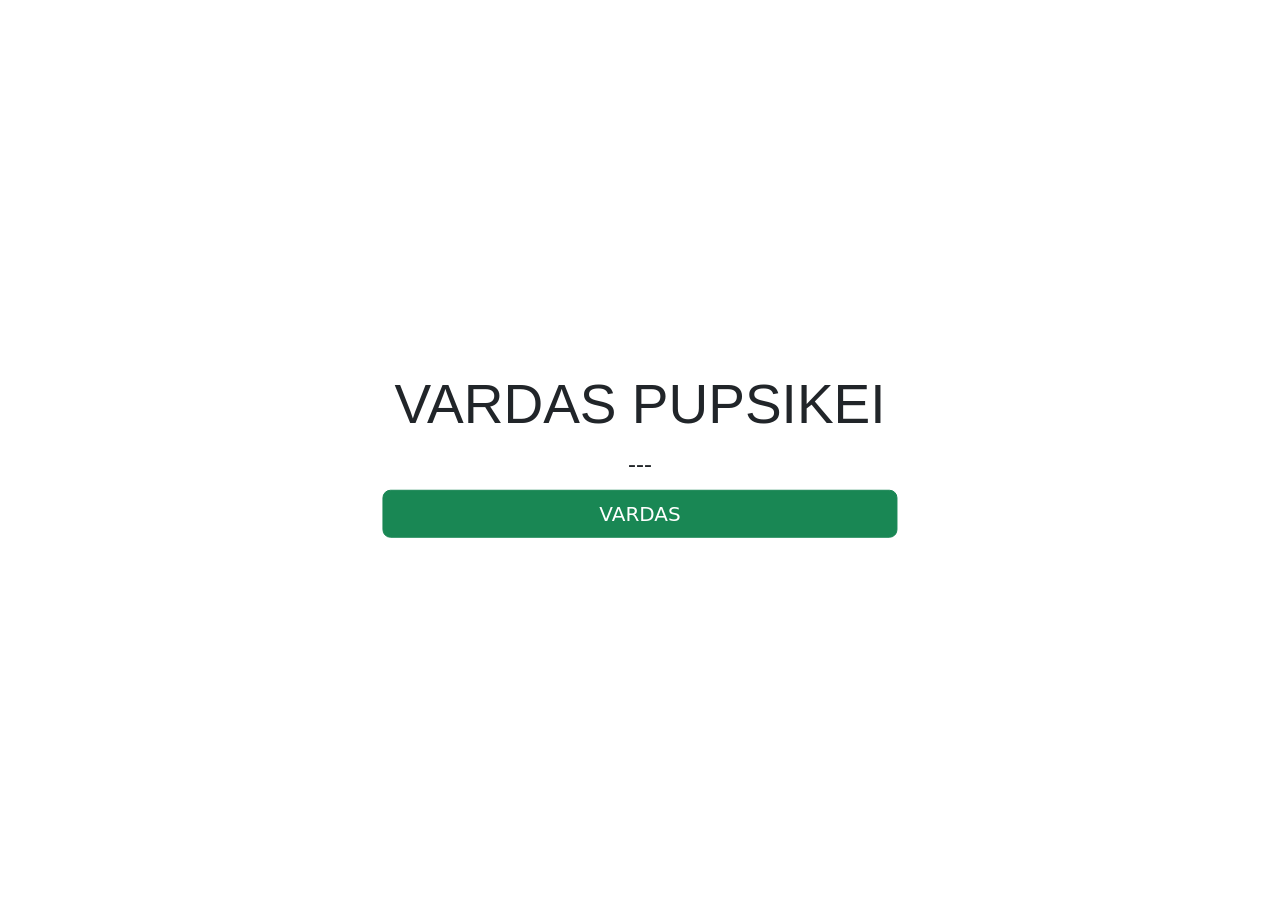
==== index.html @ 73f168c3 "fghfewr" ====
<!DOCTYPE html>
	<html>

	<head>

		<!-- Bootsrap -->
		<link href="https://cdn.jsdelivr.net/npm/bootstrap@5.0.0-beta2/dist/css/bootstrap.min.css" rel="stylesheet" integrity="sha384-BmbxuPwQa2lc/FVzBcNJ7UAyJxM6wuqIj61tLrc4wSX0szH/Ev+nYRRuWlolflfl" crossorigin="anonymous">
		
		<script src="https://cdn.jsdelivr.net/npm/bootstrap@5.0.0-beta2/dist/js/bootstrap.bundle.min.js" integrity="sha384-b5kHyXgcpbZJO/tY9Ul7kGkf1S0CWuKcCD38l8YkeH8z8QjE0GmW1gYU5S9FOnJ0" crossorigin="anonymous"></script>

		<link rel="stylesheet" type="text/css" href="style.css">
		<script src="script.js"></script>

		<title>Vardai Pupsikei</title>

		<meta name="viewport" content="width=device-width, initial-scale=1.0">

	</head>
		
	<body>
		
		<div class="position-absolute top-50 start-50 translate-middle">
			
			<div class="container">
				<div class="row">
					<p1 class="text-center headeris">VARDAS PUPSIKEI</p1>
				</div>
			</div>
			
			<div class="container">
				<div class="row">
					<p2 class="text-center atsakymas">---</p2>
				</div>
			</div>	
		
			<div class="container">
				<div class="row mt-2">
					<button onclick="gentxt();" type="button" class="btn btn-success btn-lg">VARDAS</button>
					<!--<button onclick="gentxt();" class="mygtukas">VARDAS</button>-->
				</div>
			</div>	
			
		</div> 

	</body>

	</html>
---- style.css ----
.headeris{
				font-family: sans-serif;
				font-size: 55px;
				text-transform: uppercase;
			}


			.atsakymas{

				font-family: sans-serif;
				font-size: 24px;
				text-transform: uppercase;
			}

			.mygtukas{

				background-color: #615A46; 
  				border: 2px solid #615A46;
 				color: #E6D4A5;
  				padding: 30px 64px;
  				text-align: center;
  				text-decoration: none;
  				display: inline-block;
  				font-size: 24px;
  				border-radius: 5px;

  				transition-duration: 0.2s;

			}

			.mygtukas:hover{

				background-color: #E6D4A5; 
  				border: 2px solid #615A46;
 				color: #615A46;
  				padding: 30px 64px;
  				text-align: center;
  				text-decoration: none;
  				display: inline-block;
  				font-size: 24px;
  				border-radius: 5px;

  				transition-duration: 0.2s;
			}
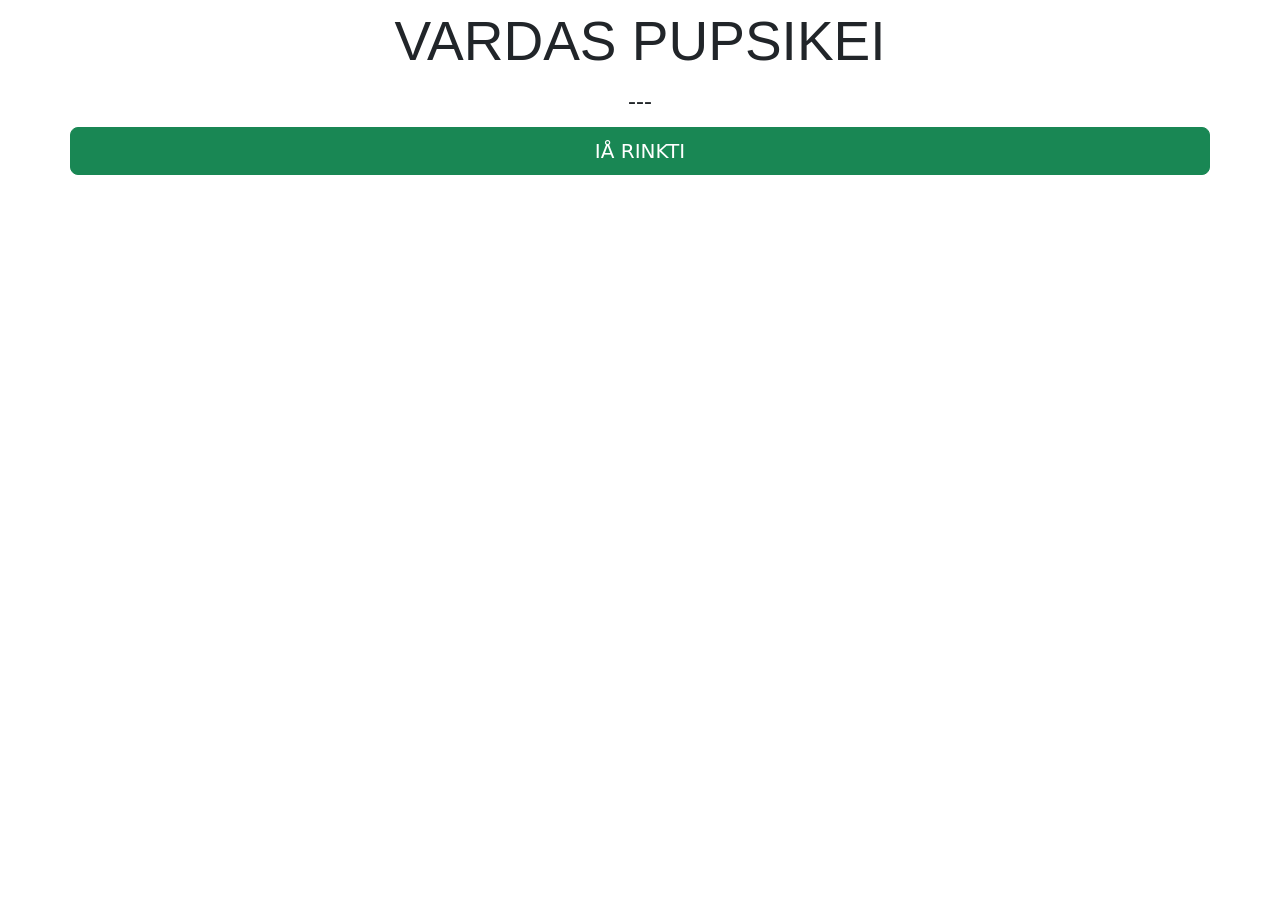
==== commit 8447c8e7: "Update index.html" ====
--- a/index.html
+++ b/index.html
@@ -19,7 +19,7 @@
 		
 	<body>
 		
-		<div class="position-absolute top-50 start-50 translate-middle">
+		<!--<div class="position-absolute top-50 start-50 translate-middle">-->
 			
 			<div class="container">
 				<div class="row">
@@ -35,12 +35,12 @@
 		
 			<div class="container">
 				<div class="row mt-2">
-					<button onclick="gentxt();" type="button" class="btn btn-success btn-lg">VARDAS</button>
+					<button onclick="gentxt();" type="button" class="btn btn-success btn-lg">IŠRINKTI</button>
 					<!--<button onclick="gentxt();" class="mygtukas">VARDAS</button>-->
 				</div>
 			</div>	
 			
-		</div> 
+		<!--</div>-->
 
 	</body>
 
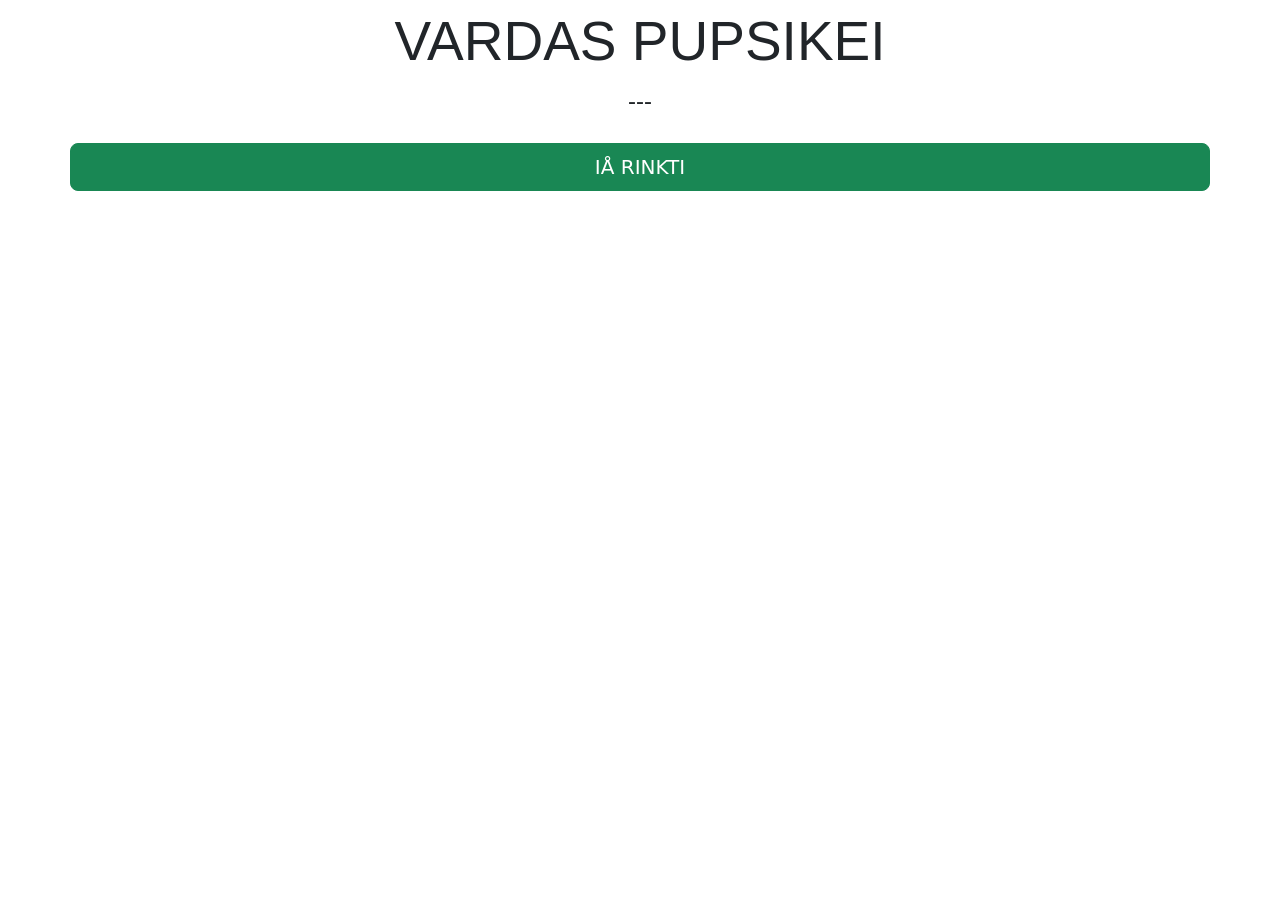
==== commit cad78db6: "taisau" ====
--- a/index.html
+++ b/index.html
@@ -18,30 +18,26 @@
 	</head>
 		
 	<body>
-		
-		<!--<div class="position-absolute top-50 start-50 translate-middle">-->
-			
+
 			<div class="container">
-				<div class="row">
-					<p1 class="text-center headeris">VARDAS PUPSIKEI</p1>
+					<div class="row">
+						<p1 class="text-center headeris">VARDAS PUPSIKEI</p1>
+					</div>
 				</div>
-			</div>
-			
-			<div class="container">
-				<div class="row">
-					<p2 class="text-center atsakymas">---</p2>
-				</div>
-			</div>	
-		
+
+				<div class="container">
+					<div class="row">
+						<p class="text-center atsakymas">---</p>
+					</div>
+				</div>	
+
 			<div class="container">
 				<div class="row mt-2">
 					<button onclick="gentxt();" type="button" class="btn btn-success btn-lg">IŠRINKTI</button>
 					<!--<button onclick="gentxt();" class="mygtukas">VARDAS</button>-->
 				</div>
-			</div>	
-			
-		<!--</div>-->
-
+			</div>
+				
 	</body>
 
 	</html>
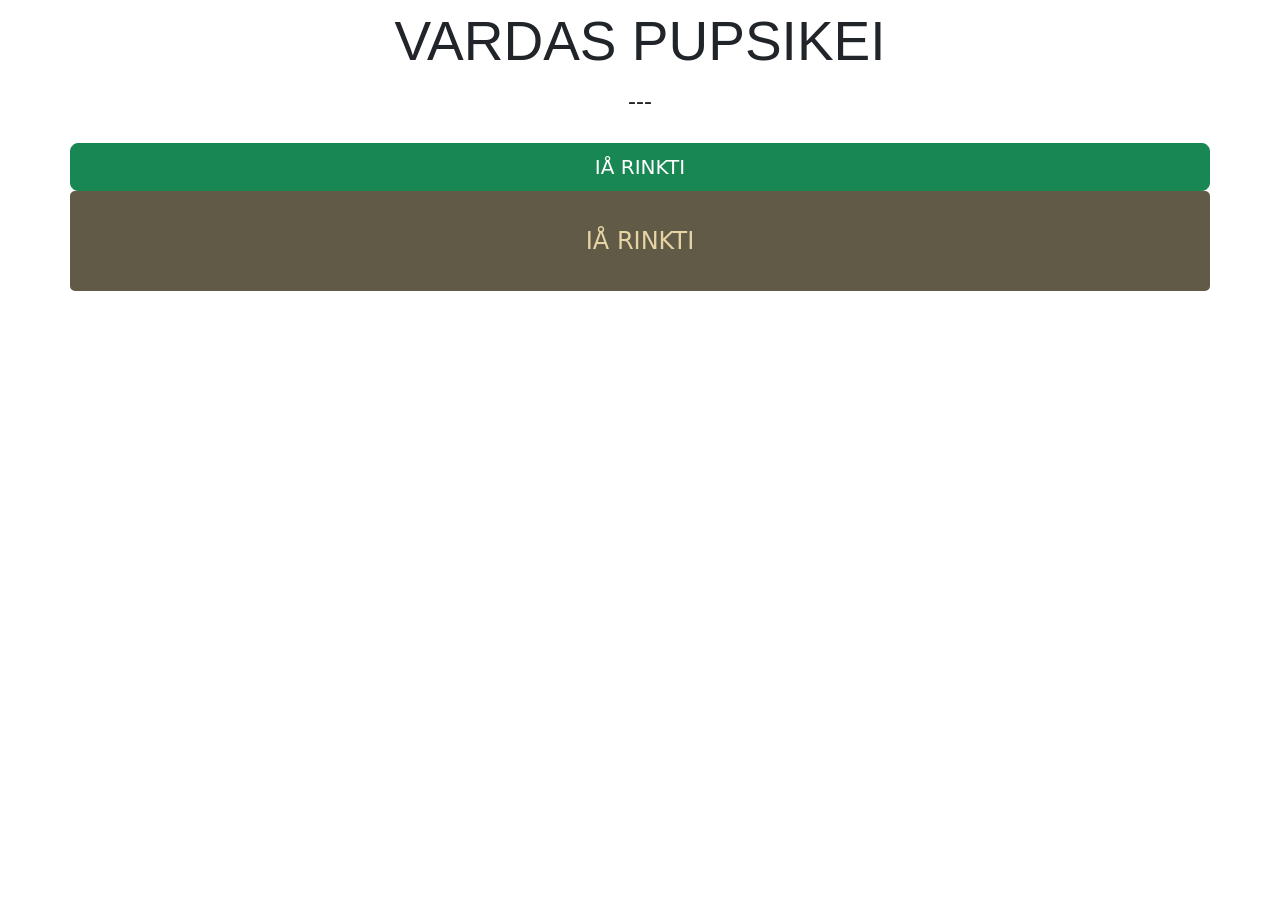
==== commit c0e2ed2f: "Update index.html" ====
--- a/index.html
+++ b/index.html
@@ -34,7 +34,7 @@
 			<div class="container">
 				<div class="row mt-2">
 					<button onclick="gentxt();" type="button" class="btn btn-success btn-lg">IŠRINKTI</button>
-					<!--<button onclick="gentxt();" class="mygtukas">VARDAS</button>-->
+					<button onclick="gentxt();" class="mygtukas">IŠRINKTI</button>
 				</div>
 			</div>
 				
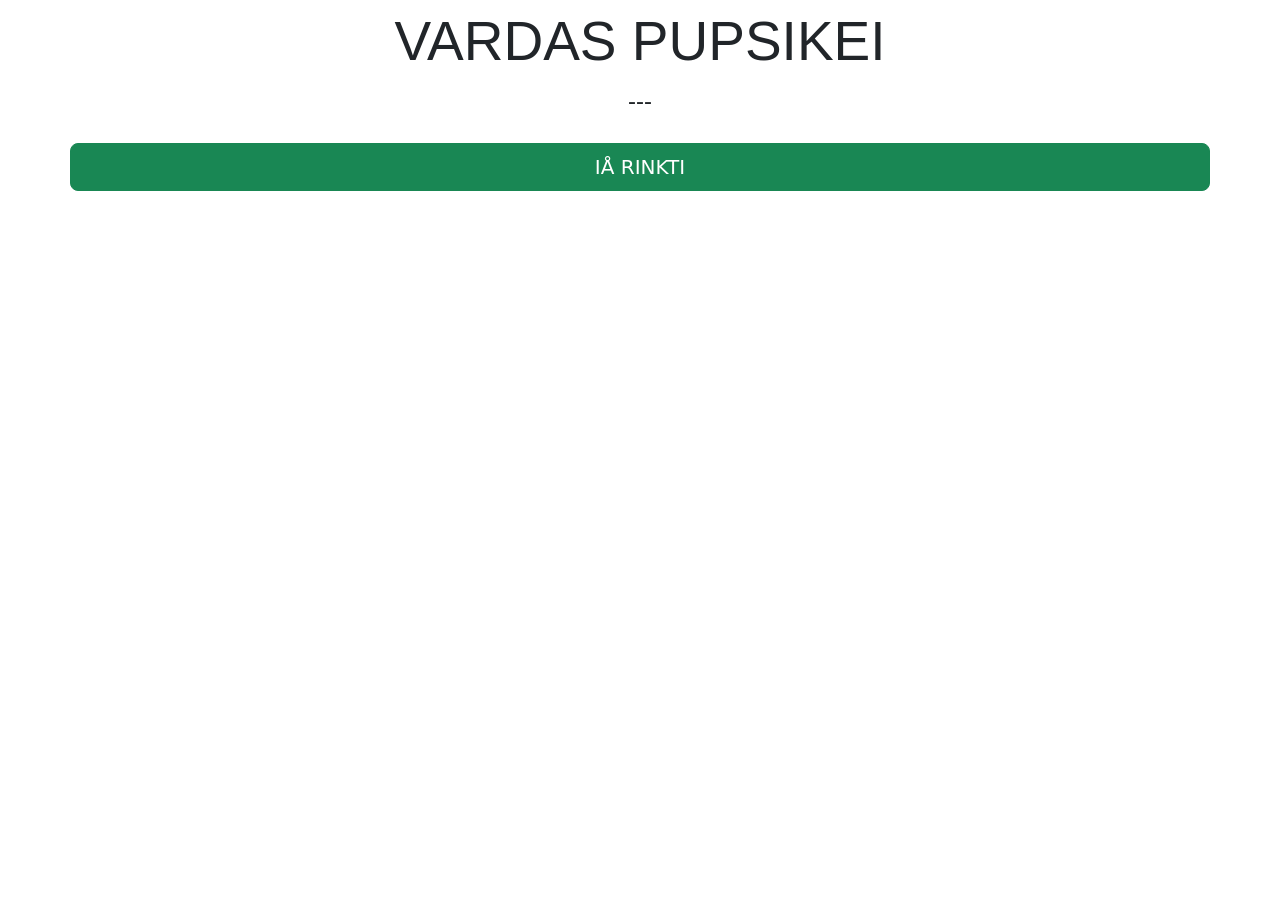
==== commit 5a6ff2fc: "Update index.html" ====
--- a/index.html
+++ b/index.html
@@ -34,7 +34,7 @@
 			<div class="container">
 				<div class="row mt-2">
 					<button onclick="gentxt();" type="button" class="btn btn-success btn-lg">IŠRINKTI</button>
-					<button onclick="gentxt();" class="mygtukas">IŠRINKTI</button>
+					<!--<button onclick="gentxt();" class="mygtukas">IŠRINKTI</button>-->
 				</div>
 			</div>
 				
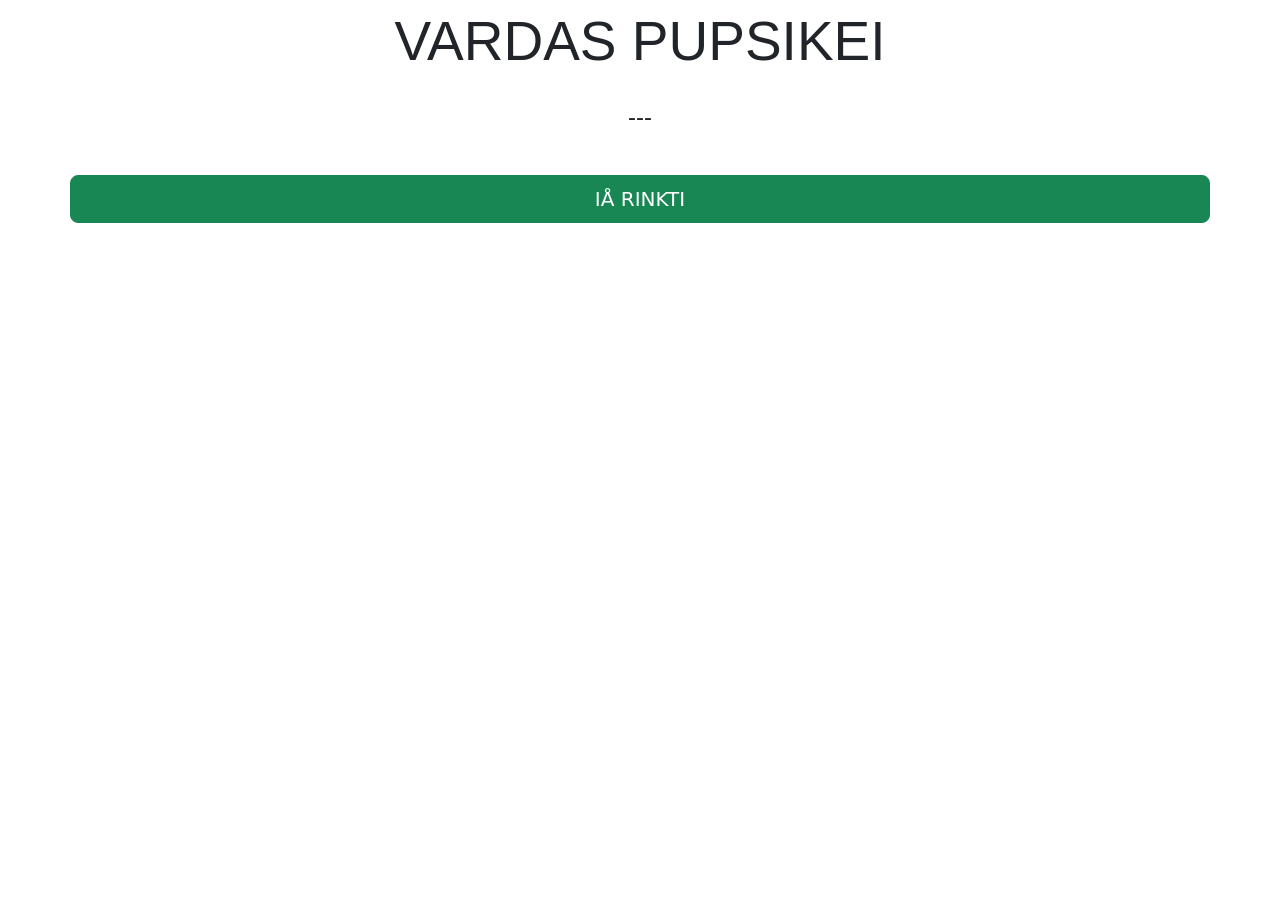
==== commit fda0086d: "Update index.html" ====
--- a/index.html
+++ b/index.html
@@ -19,6 +19,8 @@
 		
 	<body>
 
+
+		<div class="d-grid gap-3">
 			<div class="container">
 					<div class="row">
 						<p1 class="text-center headeris">VARDAS PUPSIKEI</p1>
@@ -36,7 +38,9 @@
 					<button onclick="gentxt();" type="button" class="btn btn-success btn-lg">IŠRINKTI</button>
 					<!--<button onclick="gentxt();" class="mygtukas">IŠRINKTI</button>-->
 				</div>
-			</div>
+			</div>		
+		</div>
+				
 				
 	</body>
 
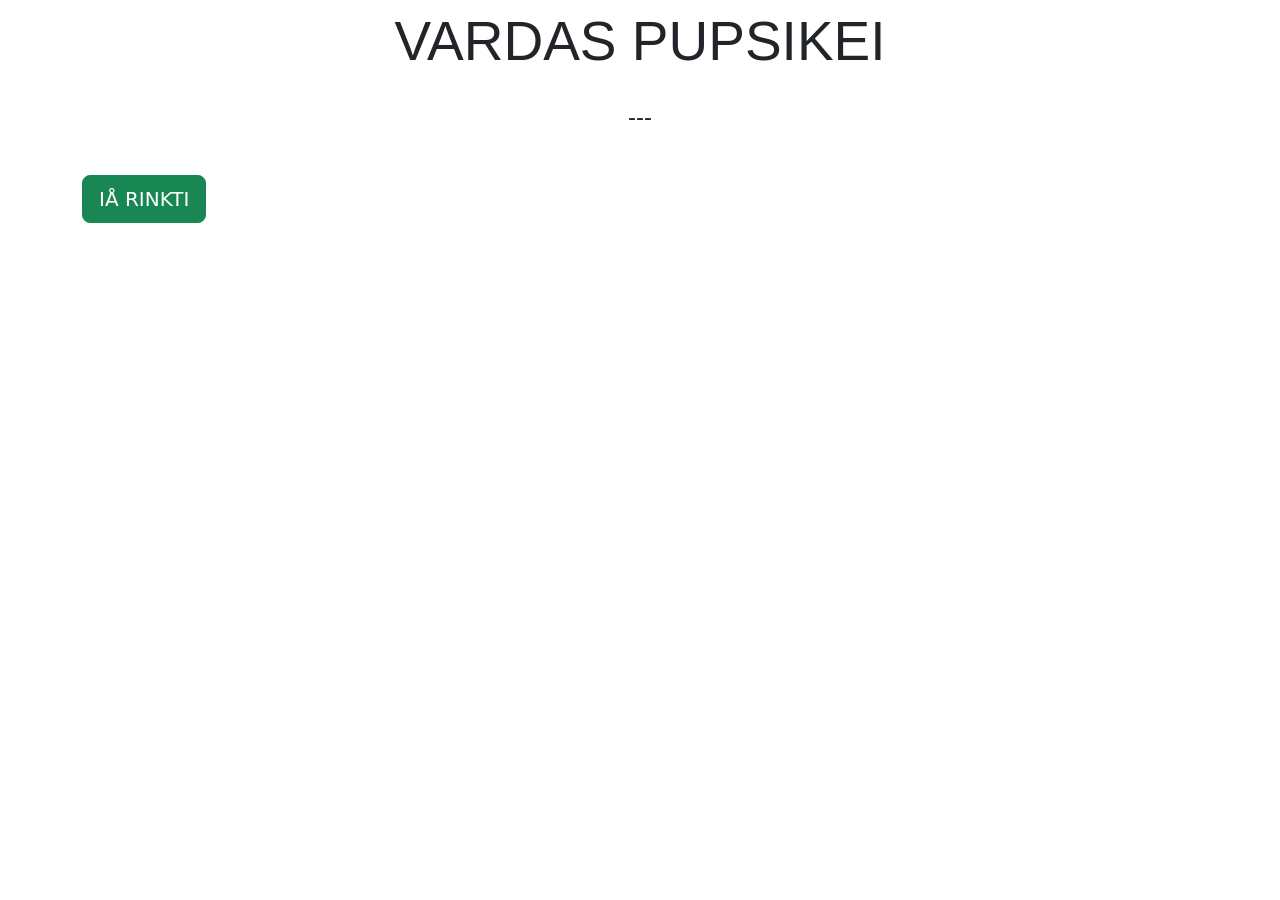
==== commit 9a652900: "Update index.html" ====
--- a/index.html
+++ b/index.html
@@ -35,8 +35,10 @@
 
 			<div class="container">
 				<div class="row mt-2">
-					<button onclick="gentxt();" type="button" class="btn btn-success btn-lg">IŠRINKTI</button>
+					<div class="col-2">
+						<button onclick="gentxt();" type="button" class="btn btn-success btn-lg">IŠRINKTI</button>
 					<!--<button onclick="gentxt();" class="mygtukas">IŠRINKTI</button>-->
+					</div>
 				</div>
 			</div>		
 		</div>
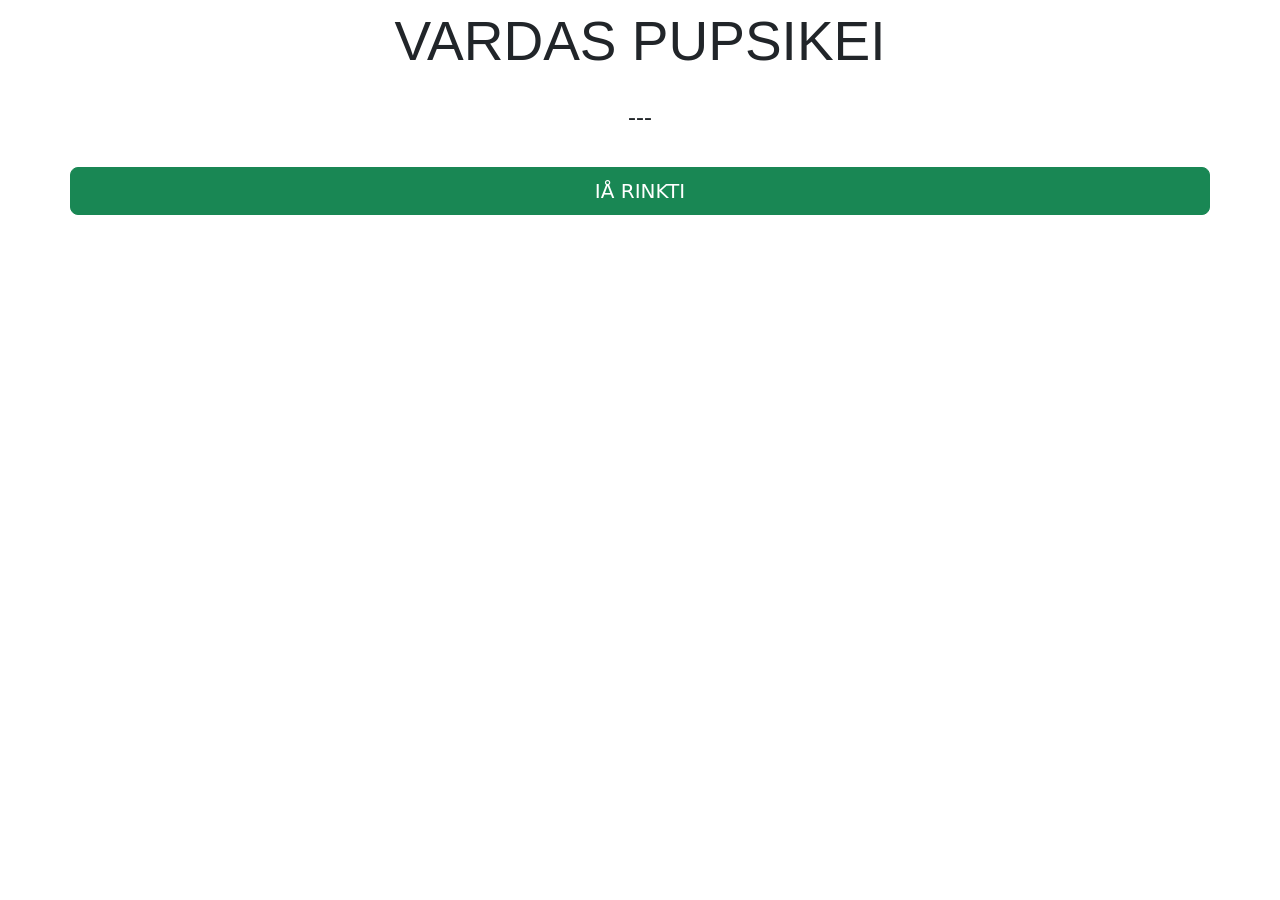
==== commit a8a0fa68: "Update index.html" ====
--- a/index.html
+++ b/index.html
@@ -34,11 +34,9 @@
 				</div>	
 
 			<div class="container">
-				<div class="row mt-2">
-					<div class="col-2">
+				<div class="row justify-content-center">
 						<button onclick="gentxt();" type="button" class="btn btn-success btn-lg">IŠRINKTI</button>
 					<!--<button onclick="gentxt();" class="mygtukas">IŠRINKTI</button>-->
-					</div>
 				</div>
 			</div>		
 		</div>
